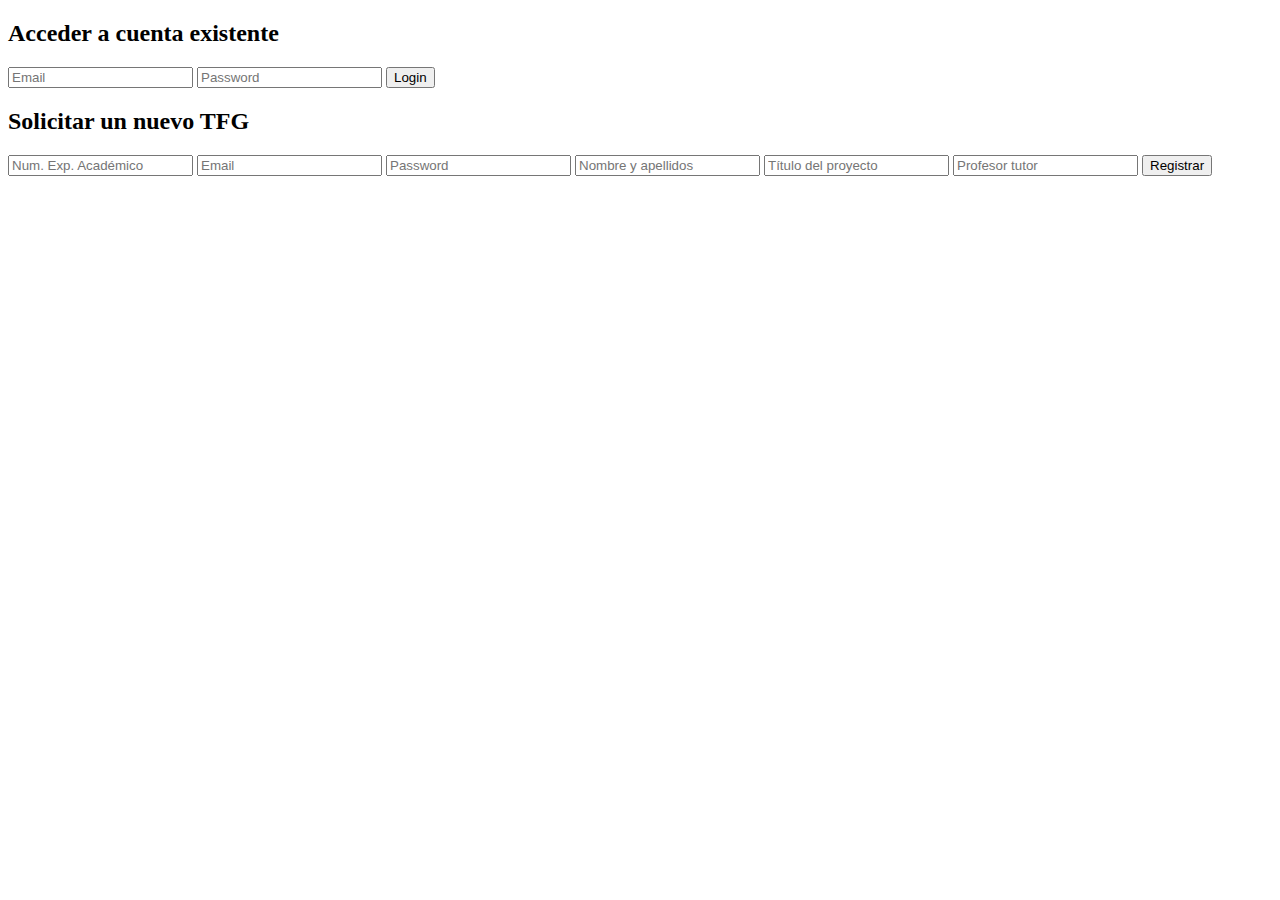
==== ISST-20-TFG-0/WebContent/index.html @ b7e9bbe0 "proyecto final de los talleres" ====
<!DOCTYPE html>
<html>
<head>
<meta charset="UTF-8">
<title>Insert title here</title>
</head>
<body>
<title>Bienvenido!</title>
</head>
<body>

<h2>Acceder a cuenta existente</h2>
<form action="FormLoginServlet">
	<input type="text" name="email" placeholder="Email">
	<input type="password" name="password" placeholder="Password">
	<button type="submit">Login</button>
</form>

<h2>Solicitar un nuevo TFG</h2>
<form action="Form1TFGServlet">
	<input type="text" name="expediente" placeholder="Num. Exp. Académico">
	<input type="text" name="email" placeholder="Email">
	<input type="password" name="password" placeholder="Password">
	<input type="text" name="name" placeholder="Nombre y apellidos">
	<input type="text" name="titulo" placeholder="Título del proyecto">
	<input type="text" name="profesor" placeholder="Profesor tutor">
	<button type="submit">Registrar</button>
	
</form>


</body>
</html>
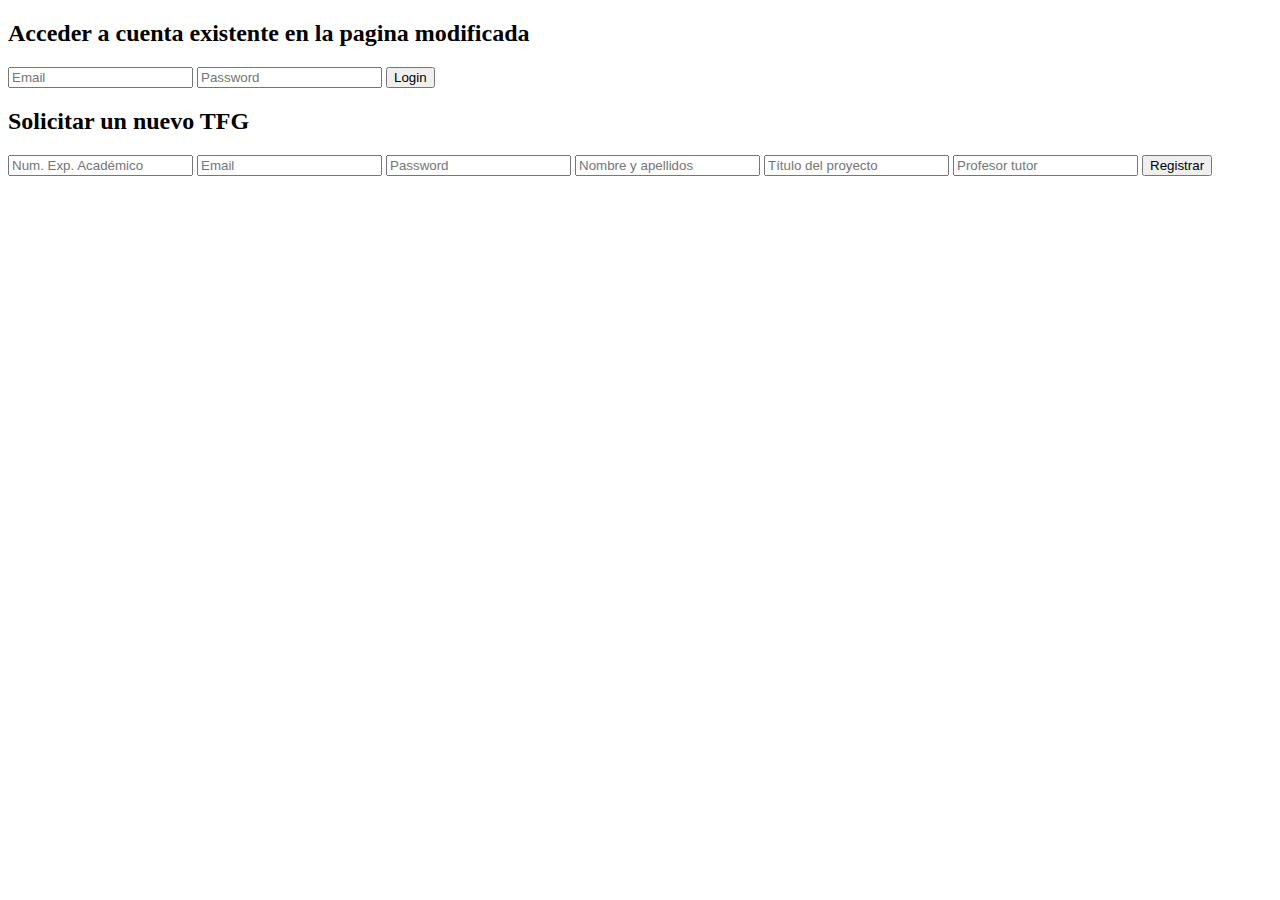
==== commit f135d22b: "Prueba commit 2" ====
--- a/ISST-20-TFG-0/WebContent/index.html
+++ b/ISST-20-TFG-0/WebContent/index.html
@@ -2,14 +2,14 @@
 <html>
 <head>
 <meta charset="UTF-8">
-<title>Insert title here</title>
+<title>proyecto</title>
 </head>
 <body>
-<title>Bienvenido!</title>
+<title>Bienvenido! A la pagina modificada</title>
 </head>
 <body>
 
-<h2>Acceder a cuenta existente</h2>
+<h2>Acceder a cuenta existente en la pagina modificada</h2>
 <form action="FormLoginServlet">
 	<input type="text" name="email" placeholder="Email">
 	<input type="password" name="password" placeholder="Password">
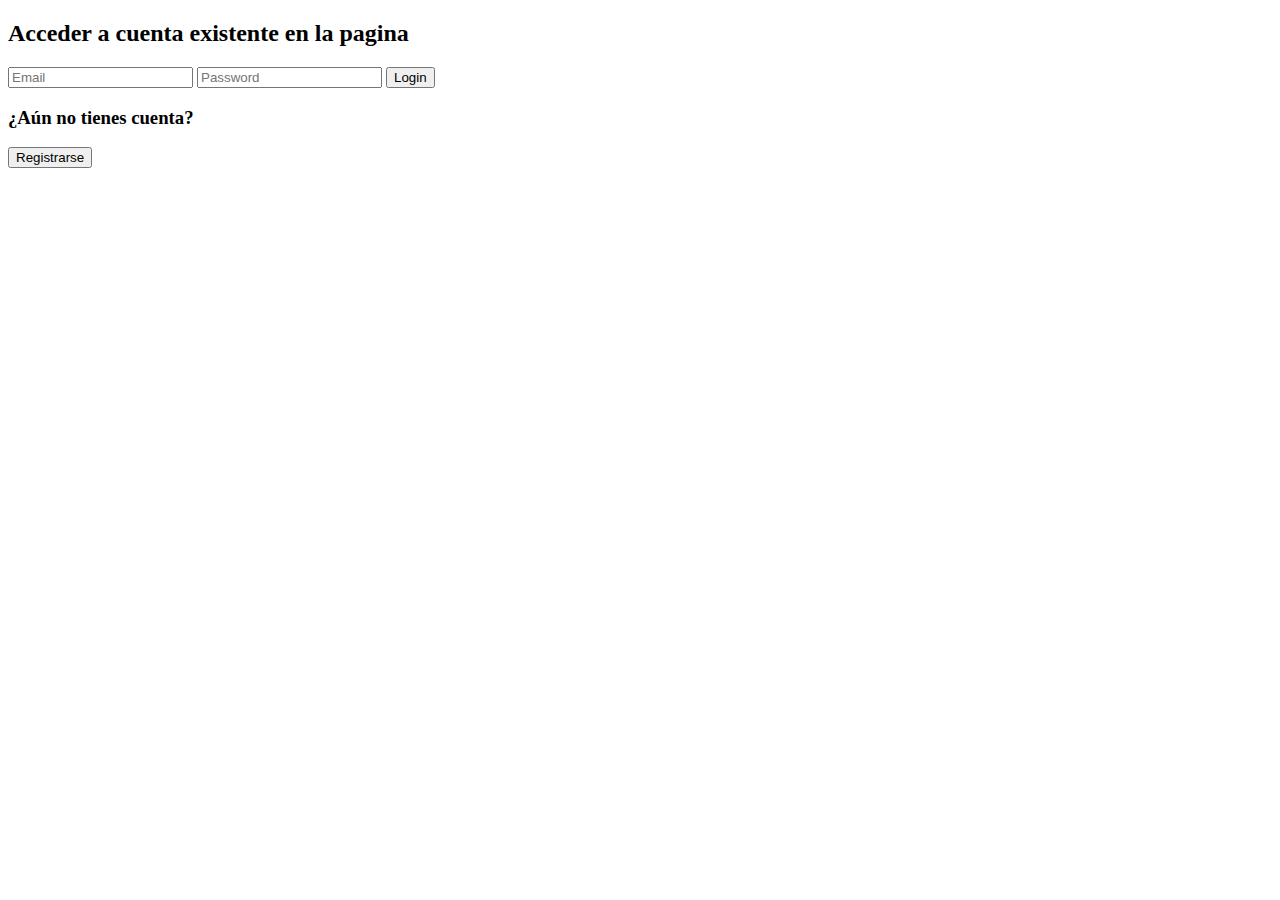
==== commit 3f16e7f1: "Admin y registro de clientes" ====
--- a/ISST-20-TFG-0/WebContent/index.html
+++ b/ISST-20-TFG-0/WebContent/index.html
@@ -2,32 +2,24 @@
 <html>
 <head>
 <meta charset="UTF-8">
-<title>proyecto</title>
+<title>iNspector</title>
 </head>
 <body>
-<title>Bienvenido! A la pagina modificada</title>
+<title>¡Bienvenido! A iNspector</title>
 </head>
 <body>
 
-<h2>Acceder a cuenta existente en la pagina modificada</h2>
+<h2>Acceder a cuenta existente en la pagina</h2>
 <form action="FormLoginServlet">
 	<input type="text" name="email" placeholder="Email">
 	<input type="password" name="password" placeholder="Password">
 	<button type="submit">Login</button>
 </form>
 
-<h2>Solicitar un nuevo TFG</h2>
-<form action="Form1TFGServlet">
-	<input type="text" name="expediente" placeholder="Num. Exp. Académico">
-	<input type="text" name="email" placeholder="Email">
-	<input type="password" name="password" placeholder="Password">
-	<input type="text" name="name" placeholder="Nombre y apellidos">
-	<input type="text" name="titulo" placeholder="Título del proyecto">
-	<input type="text" name="profesor" placeholder="Profesor tutor">
-	<button type="submit">Registrar</button>
-	
+<h3>¿Aún no tienes cuenta?</h3>
+<form method="get" action="FormCreaCliente.html">
+    <button type="submit">Registrarse</button>
 </form>
-
 
 </body>
 </html>